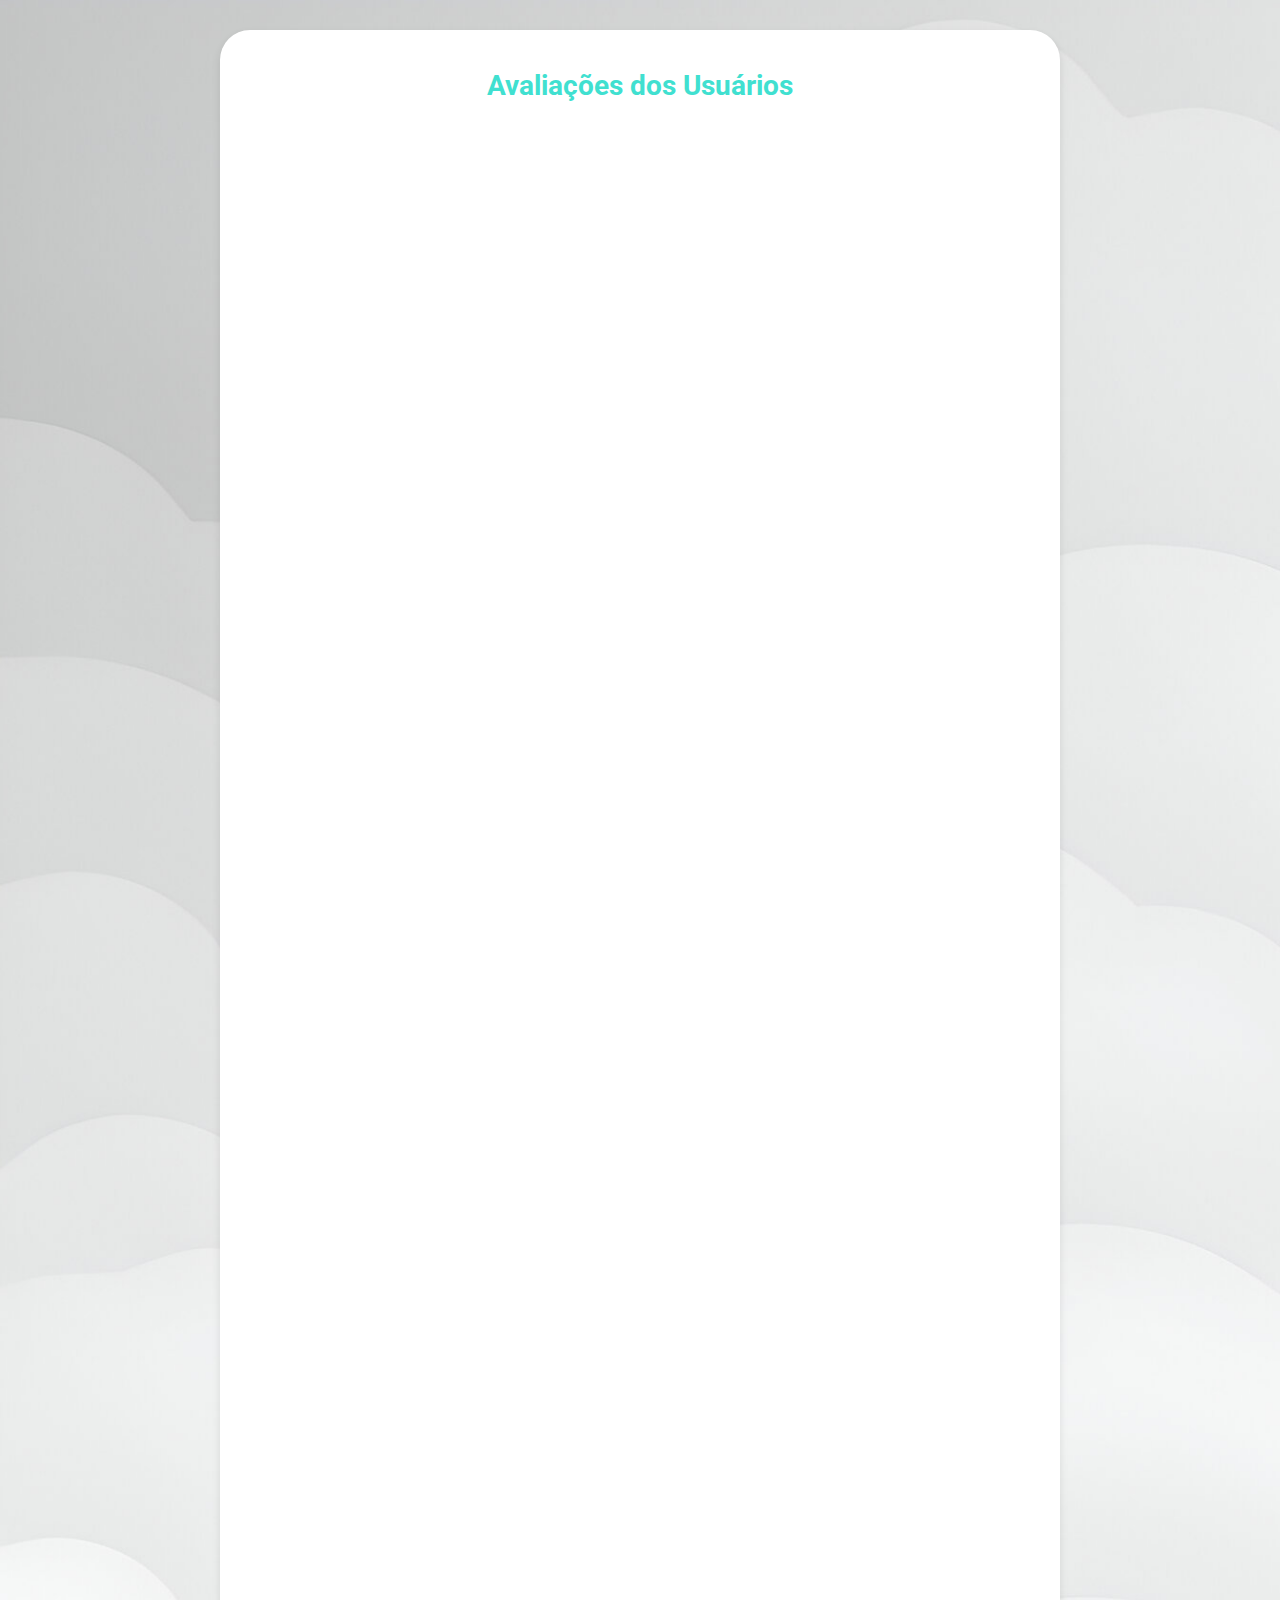
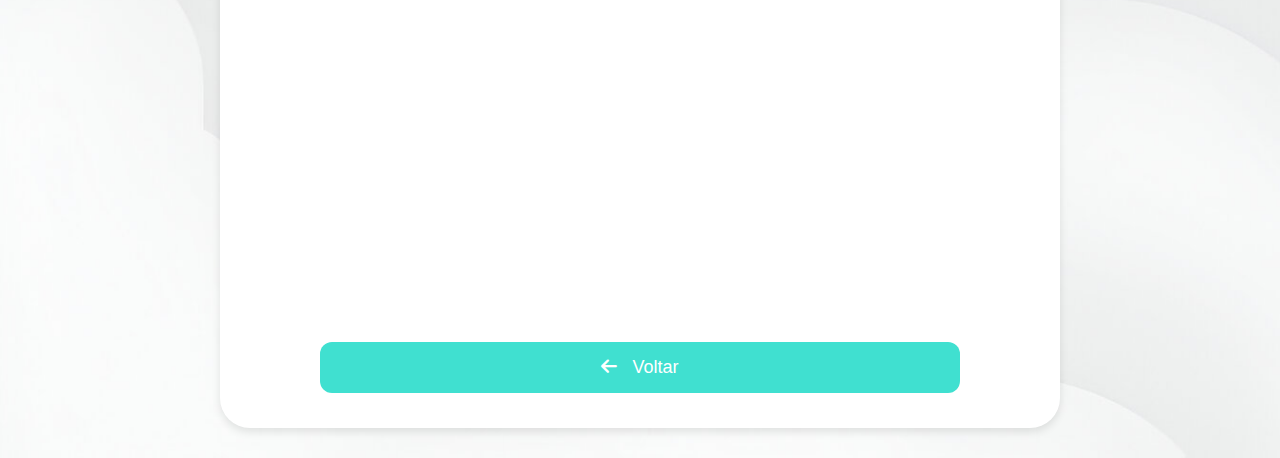
==== avaliacoes.html @ 6dc67a1e "Colocando no repositorio certo" ====
<!DOCTYPE html>
<html lang="pt-BR">
<head>
    <meta charset="UTF-8">
    <meta name="viewport" content="width=device-width, initial-scale=1.0">
    <title>Avaliações</title>
    <link rel="stylesheet" href="styles.css">
    <link href="https://fonts.googleapis.com/css2?family=Roboto:wght@400;700&display=swap" rel="stylesheet">
    <!-- Adicionando o Font Awesome para ícones -->
    <link rel="stylesheet" href="https://cdnjs.cloudflare.com/ajax/libs/font-awesome/6.0.0-beta3/css/all.min.css">
</head>
<body>
    <div class="container">
        <h1>Avaliações dos Usuários</h1>

        <iframe src="https://docs.google.com/forms/d/e/1FAIpQLSeIpXt4e844mUaMWvHO7BiXANS9nD2NNl0H4FYXFBljS58KRg/viewform?embedded=true" width="360" height="1801" frameborder="0" marginheight="0" marginwidth="0">Carregando…</iframe>

        <button onclick="window.location.href='index.html'"><i class="fas fa-arrow-left"></i> Voltar</button>
    </div>
</body>
</html>
---- styles.css ----
body {
    font-family: 'Roboto', sans-serif;
    background-color: #f0f0f0;
    background-image: url('imagens/background.jpg');
    background-size: cover;
    #display: flex;
    justify-content: center;
    align-items: center;
    margin: 0;
    padding: 0;
    color: #333;
}


.container {
    text-align: center;
    margin: 30px auto;
    margin-top: 200px auto;
    margin-left: 20px auto;
    margin-right: 100px auto;
    max-width: 800px;
    padding: 20px;
    background-color: #fff;
    box-shadow: 0 4px 8px rgba(0, 0, 0, 0.1);
    border-radius: 30px;
}

.container2 {
    text-align: center;
    margin: 200px auto;
    max-width: 500px;
    padding: 20px;
    background-color: #fff;
    box-shadow: 0 4px 8px rgba(0, 0, 0, 0.1);
    border-radius: 30px;
}

.container3 {
    text-align: center;
    margin: 50px auto;
    max-width: 800px;
    padding: 20px;
    background-color: #fff;
    box-shadow: 0 4px 8px rgba(0, 0, 0, 0.1);
    border-radius: 30px;
}

.container4 {
    text-align: center;
    margin: 30px auto;
    max-width: 800px;
    padding: 20px;
    background-color: #fff;
    box-shadow: 0 4px 8px rgba(0, 0, 0, 0.1);
    border-radius: 30px;
}

.container5 {
    text-align: center;
    margin: -20px auto;
    max-width: 800px;
    padding: 20px;
    background-color: #fff;
    box-shadow: 0 4px 8px rgba(0, 0, 0, 0.1);
    border-radius: 30px;
}

h1 {
    font: ;
    font-size: 28px;
    margin-bottom: 20px;
    color: #40E0D0;
}

h2 {
    font-size: 23px;
    color: #333;
    margin: 5px;
}

h3 {
    text-align: center;
    margin: 5px;
    font-size: 20px;
    color: #333;
}

button {
    display: block;
    width: 80%;
    margin: 15px auto;
    padding: 15px;
    font-size: 18px;
    color: #fff;
    background-color: #40E0D0;
    border: none;
    border-radius: 12px;
    cursor: pointer;
    transition: background-color 0.3s ease;
}

button i {
    margin-right: 10px;
}

#qrcode-container {
    display: none;
    text-align: center;
    margin-top: 20px;
}

#qrcode {
    display: inline-block;
}

button:hover {
    background-color: #00FFFF;
}

.gallery {
    display: flex;
    flex-wrap: wrap;
    justify-content: center;
}


.gallery img {
    max-width: 92%;
    height: auto;
    margin: 20px;
    border-radius: 30px;
    box-shadow: 0 4px 8px rgba(0, 0, 0, 0.1);
    transition: transform 0.3s ease;
}

.gallery img:hover {
    transform: scale(1.05);
}

#scrollToBottomBtn {
    position: fixed;
    bottom: 20px;
    right: 20px;
    width: 50px;
    height: 50px;
    background-color: #40E0D0;
    color: white;
    border: none;
    border-radius: 50%;
    justify-content: center;
    display: flex;
    align-items: center;
    font-size: 24px;
    cursor: pointer;
    box-shadow: 0 4px 8px rgba(0, 0, 0, 0.2);
    transition: background-color 0.3s ease, transform 0.3s ease;
}

#scrollToBottomBtn:hover {
    background-color: #00FFFF;
}

@media (max-width: 768px) {
    .container {
        width: 90%;
    }

    button {
        font-size: 1em;
        padding: 10px;
    }

    h1 {
        font-size: 1.5em;
    }
}

footer .social-icons {
    margin: 10px 0;
}

footer .social-icons a {
    color: white;
    margin: 0 10px;
    text-decoration: none;
    transition: color 0.3s;
}

footer .social-icons a:hover {
    color: #ffdd57;
}
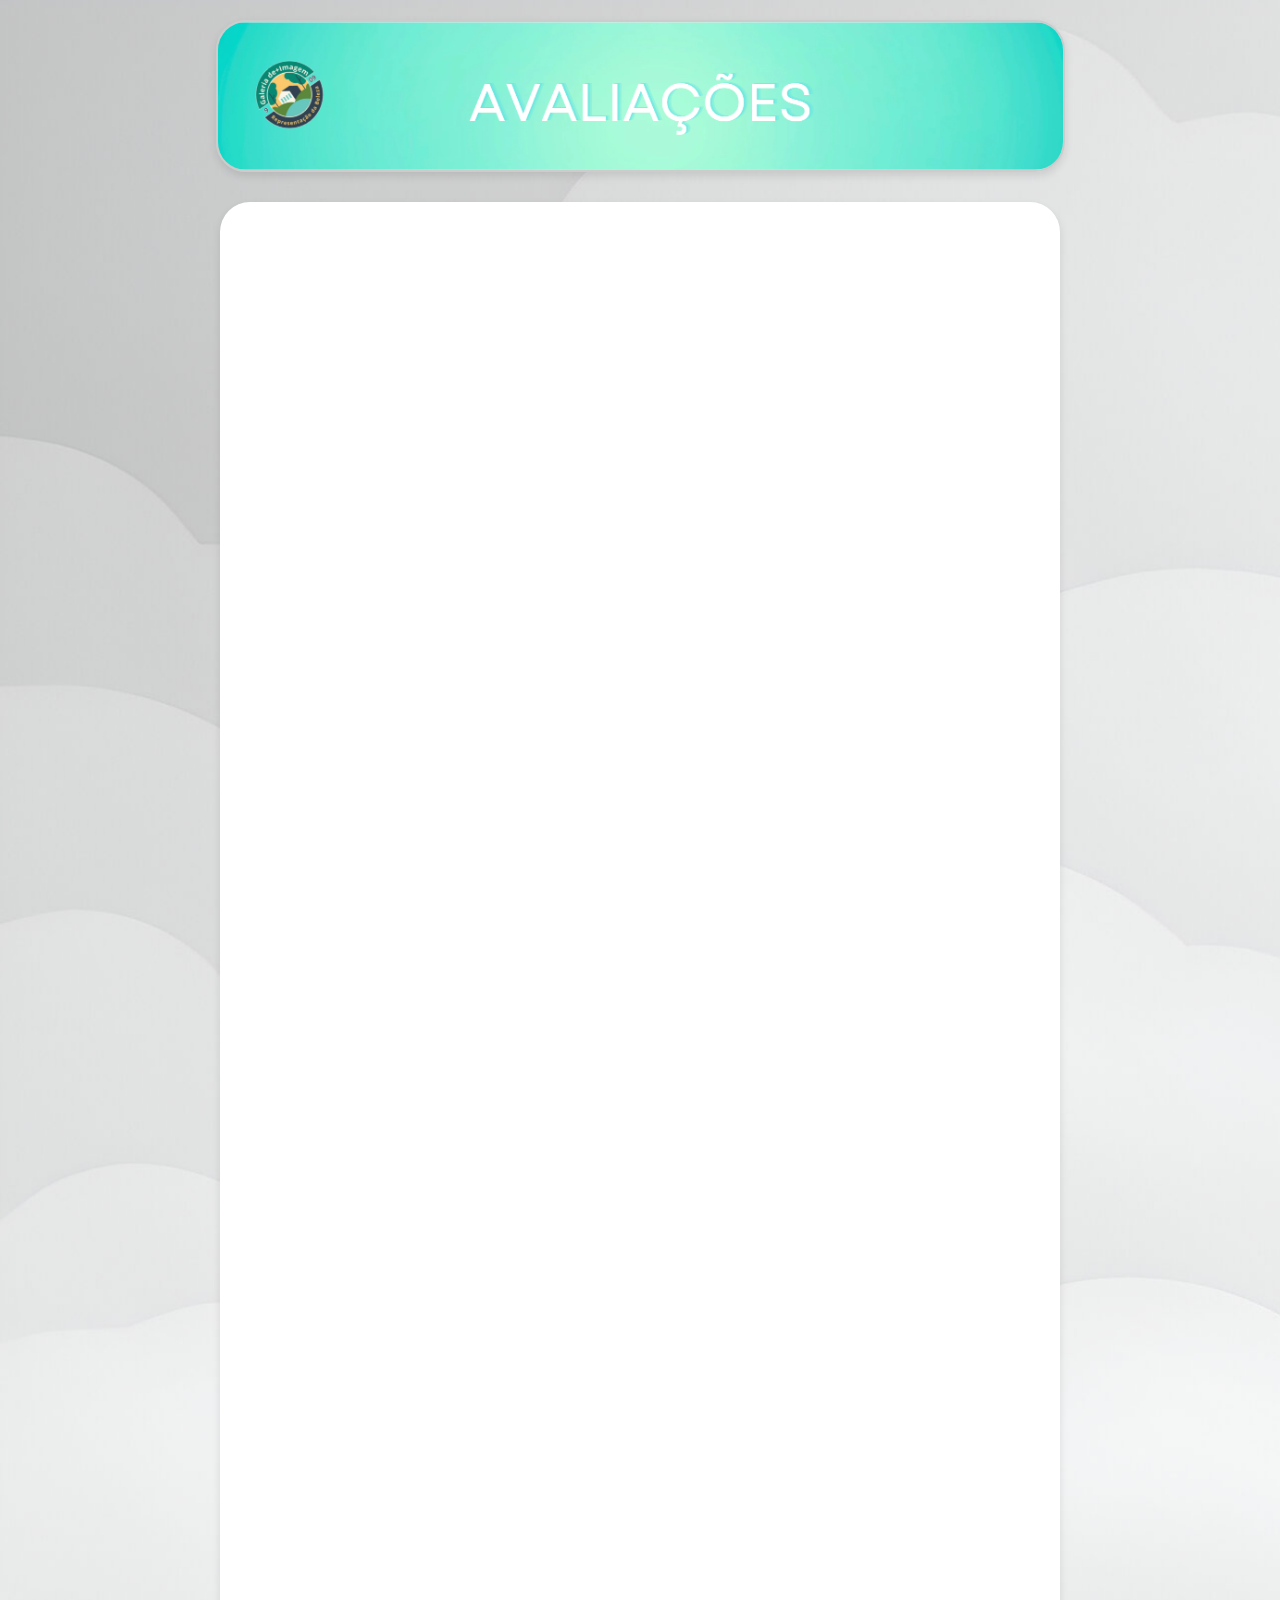
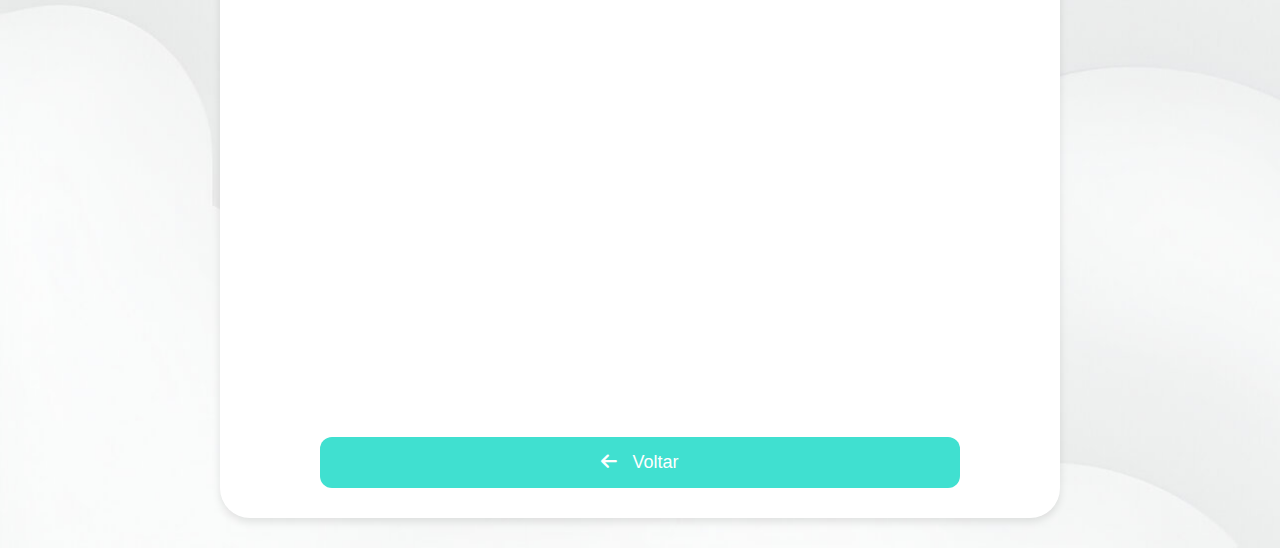
==== commit a071a8cb: "Atualização" ====
--- a/avaliacoes.html
+++ b/avaliacoes.html
@@ -8,11 +8,13 @@
     <link href="https://fonts.googleapis.com/css2?family=Roboto:wght@400;700&display=swap" rel="stylesheet">
     <!-- Adicionando o Font Awesome para ícones -->
     <link rel="stylesheet" href="https://cdnjs.cloudflare.com/ajax/libs/font-awesome/6.0.0-beta3/css/all.min.css">
+    <link rel="icon" href="imagens/favicon.png" type="image/x-icon">
 </head>
 <body>
+    <div class="Cabecalho2">
+        <img src="imagens/avaliacoesimg.png" alt="Avaliacoesimg" id="Cabecalho2">
+    </div>
     <div class="container">
-        <h1>Avaliações dos Usuários</h1>
-
         <iframe src="https://docs.google.com/forms/d/e/1FAIpQLSeIpXt4e844mUaMWvHO7BiXANS9nD2NNl0H4FYXFBljS58KRg/viewform?embedded=true" width="360" height="1801" frameborder="0" marginheight="0" marginwidth="0">Carregando…</iframe>
 
         <button onclick="window.location.href='index.html'"><i class="fas fa-arrow-left"></i> Voltar</button>
--- a/styles.css
+++ b/styles.css
@@ -3,7 +3,7 @@
     background-color: #f0f0f0;
     background-image: url('imagens/background.jpg');
     background-size: cover;
-    #display: flex;
+    
     justify-content: center;
     align-items: center;
     margin: 0;
@@ -37,7 +37,7 @@
 
 .container3 {
     text-align: center;
-    margin: 50px auto;
+    margin: 30px auto;
     max-width: 800px;
     padding: 20px;
     background-color: #fff;
@@ -57,7 +57,7 @@
 
 .container5 {
     text-align: center;
-    margin: -20px auto;
+    margin: 20px auto;
     max-width: 800px;
     padding: 20px;
     background-color: #fff;
@@ -66,7 +66,6 @@
 }
 
 h1 {
-    font: ;
     font-size: 28px;
     margin-bottom: 20px;
     color: #40E0D0;
@@ -88,7 +87,7 @@
 button {
     display: block;
     width: 80%;
-    margin: 15px auto;
+    margin: 10px auto;
     padding: 15px;
     font-size: 18px;
     color: #fff;
@@ -97,6 +96,7 @@
     border-radius: 12px;
     cursor: pointer;
     transition: background-color 0.3s ease;
+    transition: transform 0.3s ease;
 }
 
 button i {
@@ -115,6 +115,7 @@
 
 button:hover {
     background-color: #00FFFF;
+    transform: scale(1.05);
 }
 
 .gallery {
@@ -188,4 +189,26 @@
 
 footer .social-icons a:hover {
     color: #ffdd57;
+}
+
+#Cabecalho {
+    width: 100%; 
+    height: auto; 
+    max-width: 845px; 
+    margin: 0 auto; 
+    display: block; 
+    border: 2px solid #ccc; 
+    box-shadow: 0 4px 8px rgba(0, 0, 0, 0.1); 
+    border-radius: 30px; 
+}
+
+#Cabecalho2 {
+    width: 100%; 
+    height: auto; 
+    max-width: 845px; 
+    margin: 20px auto; 
+    display: block; 
+    border: 2px solid #ccc; 
+    box-shadow: 0 4px 8px rgba(0, 0, 0, 0.1); 
+    border-radius: 30px; 
 }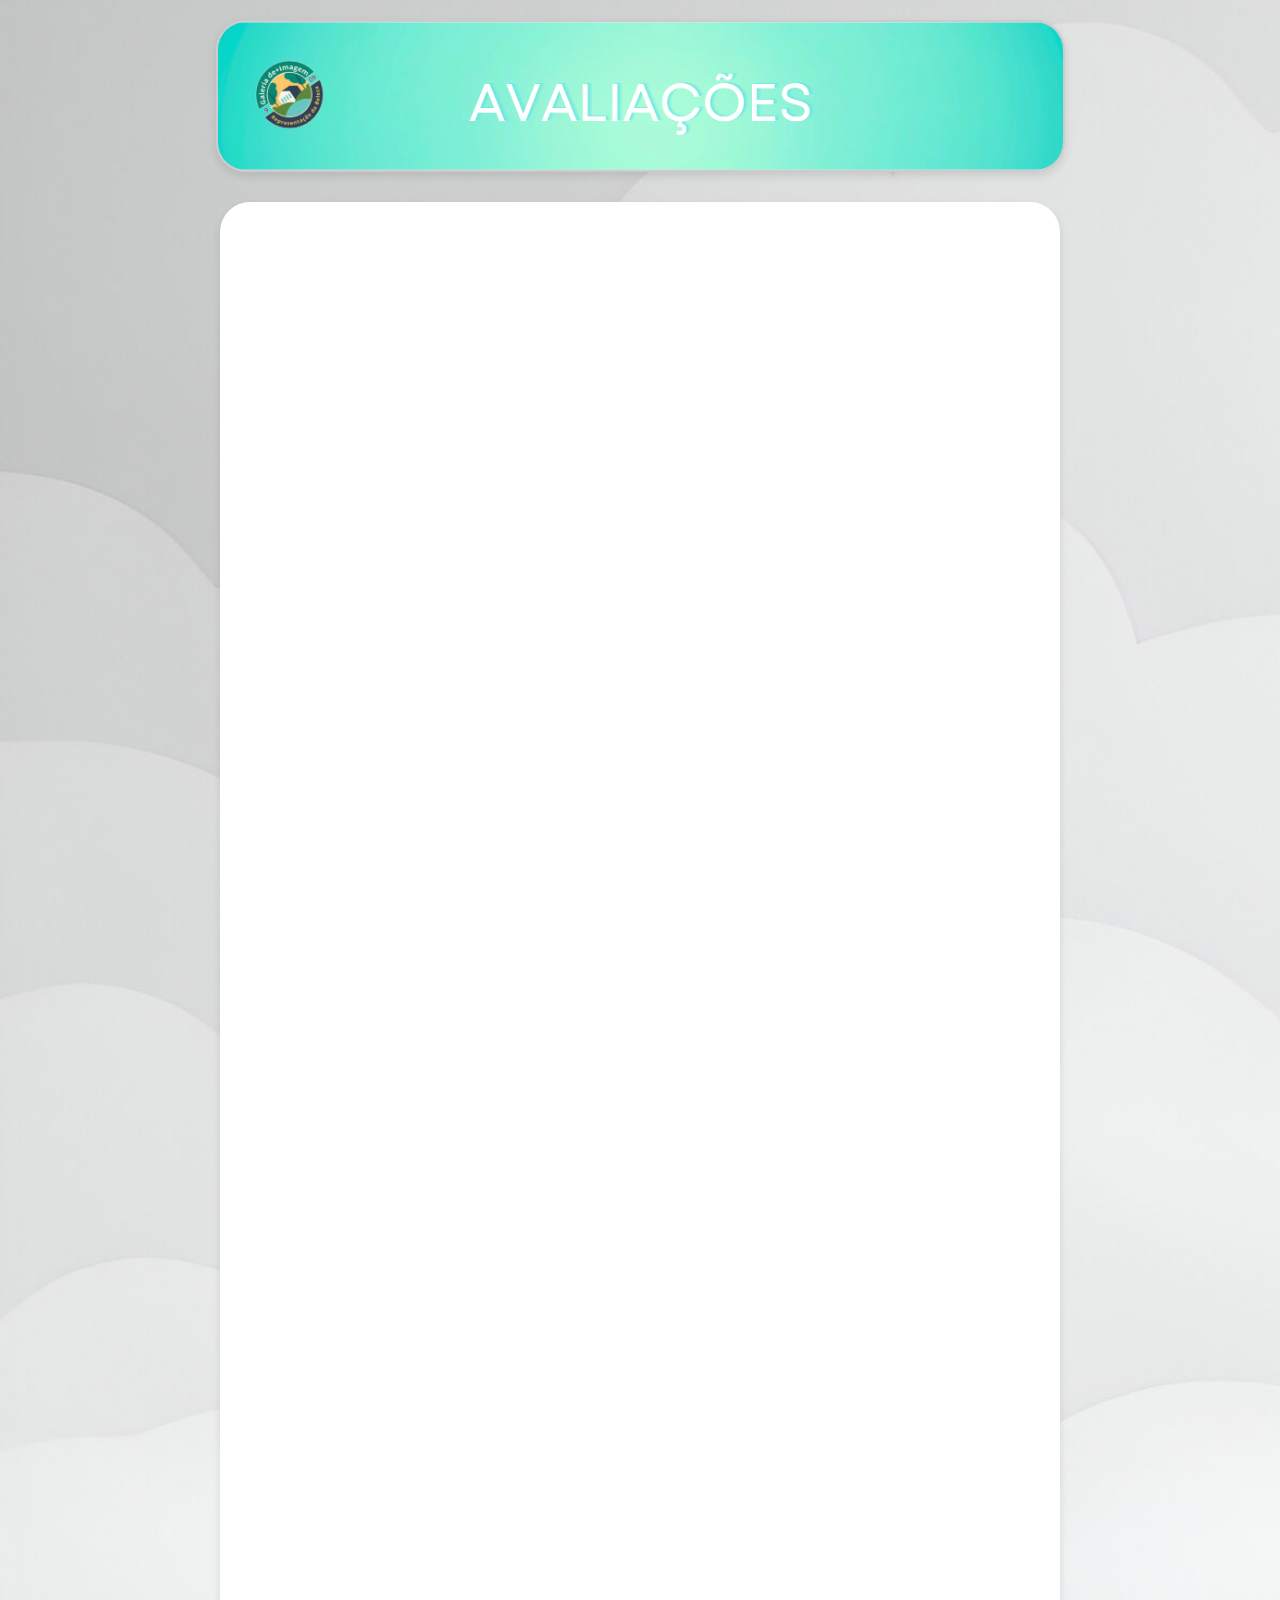
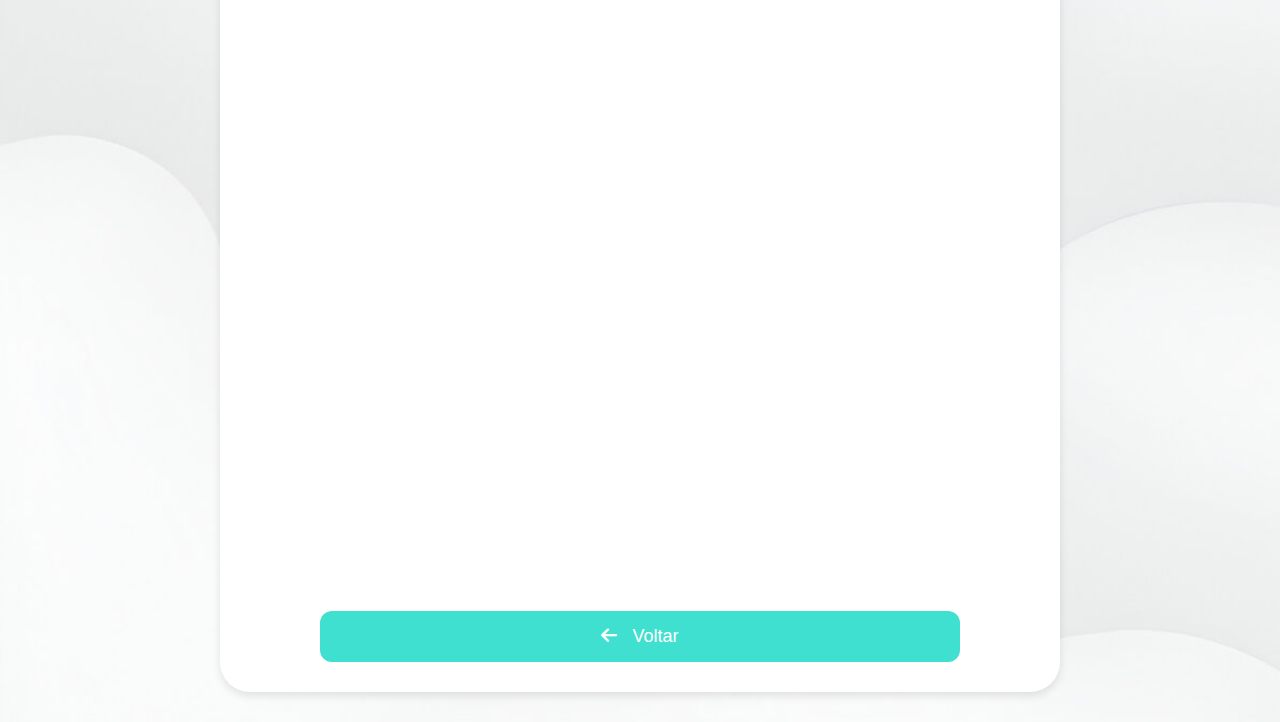
==== commit 74a5ea71: "Tamanhos alterados" ====
--- a/avaliacoes.html
+++ b/avaliacoes.html
@@ -15,9 +15,21 @@
         <img src="imagens/avaliacoesimg.png" alt="Avaliacoesimg" id="Cabecalho2">
     </div>
     <div class="container">
-        <iframe src="https://docs.google.com/forms/d/e/1FAIpQLSeIpXt4e844mUaMWvHO7BiXANS9nD2NNl0H4FYXFBljS58KRg/viewform?embedded=true" width="360" height="1801" frameborder="0" marginheight="0" marginwidth="0">Carregando…</iframe>
+        <iframe src="https://docs.google.com/forms/d/e/1FAIpQLSeIpXt4e844mUaMWvHO7BiXANS9nD2NNl0H4FYXFBljS58KRg/viewform?embedded=true" width="560" height="1801" frameborder="0" marginheight="0" marginwidth="0">Carregando…</iframe>
 
         <button onclick="window.location.href='index.html'"><i class="fas fa-arrow-left"></i> Voltar</button>
     </div>
+
+    <script>
+        function resizeIframe(iframe) {
+            iframe.style.height = iframe.contentWindow.document.body.scrollHeight + 'px';
+        }
+
+        window.addEventListener('resize', function() {
+            const iframe = document.getElementById('google-form');
+            resizeIframe(iframe);
+        });
+    </script>
+    
 </body>
 </html>
--- a/styles.css
+++ b/styles.css
@@ -3,7 +3,6 @@
     background-color: #f0f0f0;
     background-image: url('imagens/background.jpg');
     background-size: cover;
-    
     justify-content: center;
     align-items: center;
     margin: 0;
@@ -19,6 +18,7 @@
     margin-left: 20px auto;
     margin-right: 100px auto;
     max-width: 800px;
+    max-height: 2901px;
     padding: 20px;
     background-color: #fff;
     box-shadow: 0 4px 8px rgba(0, 0, 0, 0.1);
@@ -47,7 +47,8 @@
 
 .container4 {
     text-align: center;
-    margin: 30px auto;
+    margin: 25px auto;
+    margin-bottom: 120px;
     max-width: 800px;
     padding: 20px;
     background-color: #fff;
@@ -113,6 +114,12 @@
     display: inline-block;
 }
 
+#qrcode-button {
+    display: none; /* Ocultar por padrão */
+    align-items: center;
+    justify-content: center;
+}
+
 button:hover {
     background-color: #00FFFF;
     transform: scale(1.05);
@@ -164,6 +171,8 @@
 @media (max-width: 768px) {
     .container {
         width: 90%;
+        height: 100%;
+        max-height: 2900px;
     }
 
     button {
@@ -189,6 +198,25 @@
 
 footer .social-icons a:hover {
     color: #ffdd57;
+}
+
+footer {
+    background-color: #333;
+    color: white;
+    padding: -20px 0;
+    position: fixed;
+    width: 100%;
+    bottom: 0;
+    left: 0;
+}
+
+footer a {
+    color: #40E0D0;
+    text-decoration: none;
+}
+
+footer a:hover {
+    text-decoration: underline;
 }
 
 #Cabecalho {
@@ -211,4 +239,25 @@
     border: 2px solid #ccc; 
     box-shadow: 0 4px 8px rgba(0, 0, 0, 0.1); 
     border-radius: 30px; 
+}
+
+.form-container {
+    padding: 20px;
+    box-sizing: border-box;
+    max-width: 1000px;
+    margin: 0 auto;
+}
+
+iframe {
+    width: 100%;
+    max-width: 3600px; /* Largura máxima para telas menores */
+    height: 2190px;
+    border: none;
+}
+@media (min-width: 768px) {
+    iframe {
+        max-width: 100%;
+        max-height: 100%;
+        height: 1975px;
+    }
 }